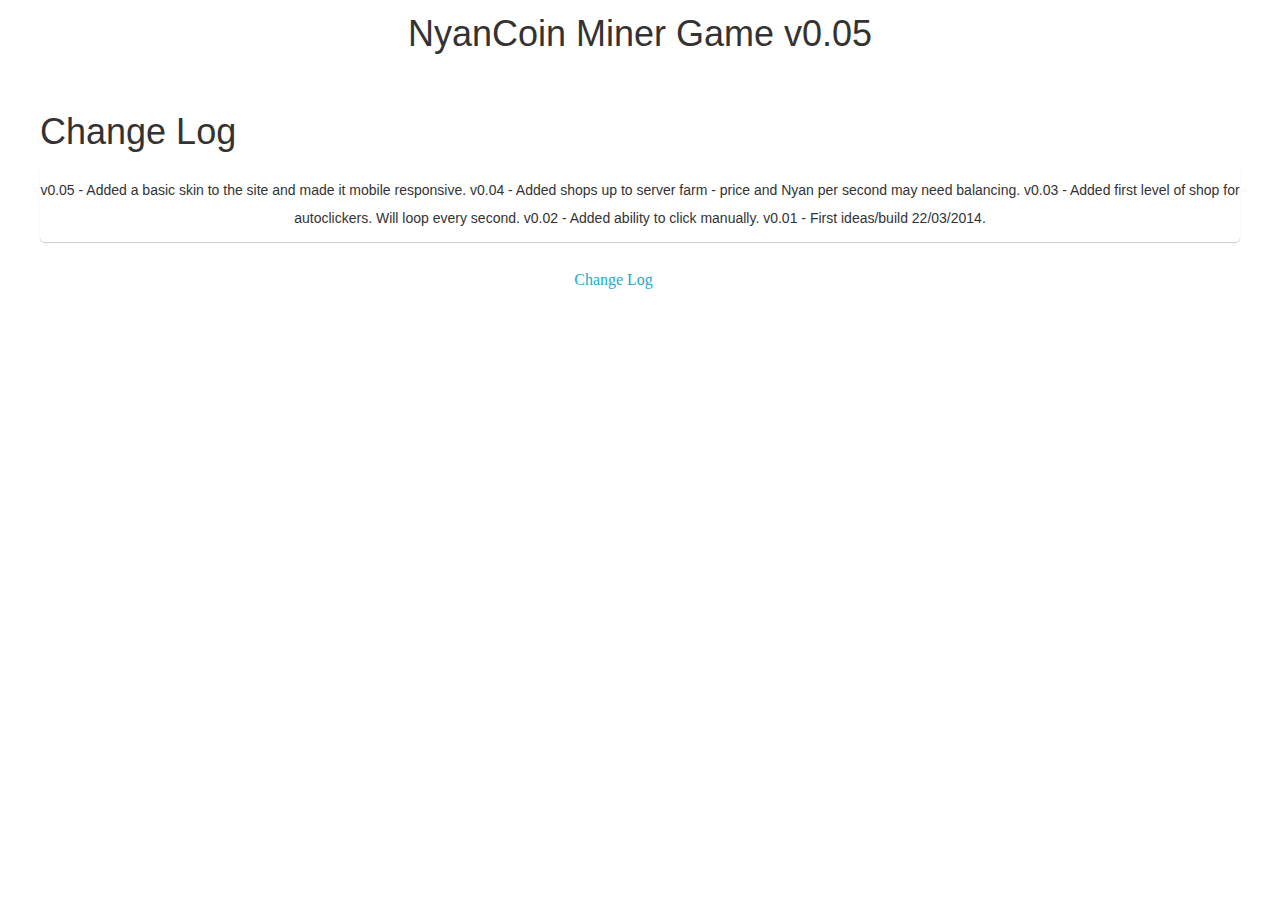
==== changelog.html @ 2c4249fb "Create changelog.html" ====
<html>
	<head>
		<title>NyanCoin Miner</title>
		<meta http-equiv="Content-Type" content="text/html; charset=UTF-8">
		<meta name="viewport" content="width=device-width, initial-scale=1, maximum-scale=1">
		<link rel="stylesheet" type="text/css" href="style.css" />
		<script type="text/javascript" src="main.js"></script>
		
<script>
  (function(i,s,o,g,r,a,m){i['GoogleAnalyticsObject']=r;i[r]=i[r]||function(){
  (i[r].q=i[r].q||[]).push(arguments)},i[r].l=1*new Date();a=s.createElement(o),
  m=s.getElementsByTagName(o)[0];a.async=1;a.src=g;m.parentNode.insertBefore(a,m)
  })(window,document,'script','//www.google-analytics.com/analytics.js','ga');

  ga('create', 'UA-49276986-1', 'kojoslayer.github.io');
  ga('send', 'pageview');

</script>
	
	</head>
	<body>
		<div class="row">
		<h1 class="text-center">NyanCoin Miner Game v0.05</h1>
		</div>
		<div class="content">
			<div class="grid">
				<div class="row space-bot">
					<div class="c12 first">
					<h1>Change Log</h1>
					<p class="note text-center">
					v0.05 - Added a basic skin to the site and made it mobile responsive.
					v0.04 - Added shops up to server farm - price and Nyan per second may need balancing.
					v0.03 - Added first level of shop for autoclickers. Will loop every second.
					v0.02 - Added ability to click manually.
					v0.01 - First ideas/build 22/03/2014.
					</p>
					</div>
					
				</div>
				
				<div class="row white">
					&copy; NyanCoin Miner 2014 All artwork and Nyan name are credited to their creators. <a href="changelog.html">Change Log</a>
				</div>
				
				
			</div>
		</div>
		

		
		

	</body>
</html>
---- style.css ----
/* ---- HTML RESET ---- */
html, body, div, span, applet, object, iframe, h1, h2, h3, h4, h5, h6, p, blockquote, pre, a, abbr, acronym, address, big, cite, code, del, dfn, em, img, ins, kbd, q, s, samp, small, strike, strong, sub, sup, tt, var, b, u, i, center, dl, dt, dd, ol, ul, li, fieldset, form, label, legend, table, caption, tbody, tfoot, thead, tr, th, td, article, aside, canvas, details, embed, figure, figcaption, footer, header, hgroup, menu, nav, output, ruby, section, summary, time, mark, audio, video {
	margin: 0; padding: 0; border: 0; outline: 0; font-size: 100%; font: inherit; vertical-align: baseline;
}
article, aside, details, figcaption, figure, footer, header, hgroup, menu, nav, section, label, legend { display: block; }
body { font-size:100%; line-height: 1; }
blockquote, q { quotes: none; }
blockquote:before, blockquote:after, q:before, q:after { content: ''; content: none; }
table { border-spacing: 0; }

body {

}
.faucet {
	width:150px;
	height:90px;
	display:inline-block;
}
.faucetimg {
	width:150px;
	height:90px;
}
.clear {
	clear:both;
}

.white {
	color:#ffffff;
}

.content{width: 100%; height: auto; background-image:url('bg.jpg'); padding: 30px 12px;}

.note {
		background-color: #ffffff; 
		padding: 10px 0; 
		color: #333333; 
				border-radius:5px; 
		   -moz-border-radius:5px; 
		-webkit-border-radius:5px;
				box-shadow: 0 1px 1px 0 rgba(0, 0, 0, 0.2);
	       -moz-box-shadow: 0 1px 1px 0 rgba(0, 0, 0, 0.2);
		-webkit-box-shadow: 0 1px 1px 0 rgba(0, 0, 0, 0.2);
	}
	

/* ---- Clearfixes ---- */
.row:before,.row:after,.clearfix:before,.clearfix:after{content:'';display:table}
.row:after,.clearfix:after{clear:both}
.row,.clearfix{zoom:1}

/* ---- GRID Layout ---- */
*{box-sizing:border-box; -ms-box-sizing:border-box; -moz-box-sizing:border-box; -webkit-box-sizing:border-box;}
body{margin:0 auto; color:#666666;}
.grid{margin:0 auto; max-width:1200px; width:100%;} /* You can choose the grid 1200 or 1140 or 1024 or 960 as per your requirement */
.g1140{margin:0 auto; max-width:1140px; width:100%;}
.g1024{margin:0 auto; max-width:1024px; width:100%;}
.g960{margin:0 auto; max-width:960px; width:100%;}
.row{width:100%; margin:0 auto;}
.c1{width:8.33%;}
.c2{width:16.66%;}
.c3{width:25%;}
.c4{width:33.33%;}
.c5{width:41.66%;}
.c6{width:50%;}
.c7{width:58.33%;}
.c8{width:66.66%;}
.c9{width:75%;}
.c10{width:83.33%;}
.c11{width:91.66%;}
.c12{width:100%; min-height:1px; float:left; position:relative;}
.c1-5{width:20%;}/* This column can be used as a one fifth of the row */
.c1-8{width:12.5%;}/* This column can be used as a one eigth of the row */ 
.c1,.c2,.c3,.c4,.c5,.c6,.c7,.c8,.c9,.c10,.c11,.c1-5,.c1-8 {min-height:1px; float:left; padding-left:10px; padding-right:10px; position:relative;}
.c1.first,.c2.first,.c3.first,.c4.first,.c5.first,.c6.first,.c7.first,.c8.first,.c9.first,.c10.first,.c11.first,.c1-5.first,.c1-8.first {
	padding-left: 0; position:relative;
}
.c1.last,.c2.last,.c3.last,.c4.last,.c5.last,.c6.last,.c7.last,.c8.last,.c9.last,.c10.last,.c11.last,.c1-5.last,.c1-8.last {
	padding-right: 0; position:relative;
}

/* ---- Alignments ---- */
.centered{float: none; margin: auto;}
.left {float: left;}
.right {float: right;}
.text-left {text-align: left;}
.text-right {text-align: right;}
.text-center {text-align: center;}
.text-justify {text-align: justify;}
.space-top {margin-top: 20px;}
.space-bot {margin-bottom: 20px;}
.space-htop {margin-top: 10px;}
.space-hbot {margin-bottom: 10px;}

/* ---- Typography ---- */
h1, h2, h3, h4, h5, h6 { 
	font-family: "Helvetica Neue", "Helvetica", Helvetica, Arial, sans-serif;
	font-weight: none; 
	font-style: normal; 
	color: #333333;
	text-rendering: optimizeLegibility; 
	line-height: 1.1; 
	margin-bottom: 10px; 
	margin-top: 10px; 
}
h1 small, h2 small, h3 small, h4 small, h5 small, h6 small { font-size: 80%; color: #333333; }
h1 a, h2 a, h3 a, h4 a, h5 a, h6 a { font-weight: inherit; text-decoration:none; }
h1 {font-size: 36px; line-height: 48px;}
h2 {font-size: 32px; line-height: 42px;}
h3 {font-size: 28px; line-height: 36px;}
h4 {font-size: 24px; line-height: 32px;}
h5 {font-size: 21px; line-height: 27px;}
h6 {font-size: 18px; line-height: 27px;}

a {color: #2ba6cb; text-decoration: none; line-height: inherit; }
a:hover {color: #333333; }
a:focus {color: #333333; outline: none; }

p {margin-bottom: 10px; padding:0; font-size: 14px; line-height: 28px; font-family: "Helvetica Neue", "Helvetica", Helvetica, Arial, sans-serif;}
p span {color: #46aae3; }
p a, p a:visited {line-height: inherit; }

blockquote, blockquote p{color: #6F6F6F; font-size: 14px; line-height: 24px; font-family: "Helvetica Neue", "Helvetica", Helvetica, Arial, sans-serif;}
blockquote{border-left: 1px solid #DDDDDD; padding: 0 10px; margin-bottom: 10px;}
blockquote cite{color: #555555; display: block; font-size: 12px;}
blockquote cite:before{content: "- ";}

sub, sup {font-size: 60%; line-height: 0; position: relative; vertical-align: baseline;}
sup {top: -0.5em;}
sub {bottom: -0.25em;}
i { font-style: italic; line-height: inherit; }
strong, b { font-weight: bold; line-height: inherit; }
small { font-size: 70%; line-height: inherit; }

hr { border: solid #ddd; border-width: 1px 0 0; clear: both; margin: 20px 0 20px; height: 0; }

/* ---- Lists ---- */
ul, ol, dl { 
	font: normal 14px/24px "Helvetica Neue", "Helvetica", Helvetica, Arial, sans-serif; 
	margin-bottom: 8px; 
	list-style-position: inside; 
	text-indent: 5px; 
	color: #333333; 
}
ul li ul, ul li ol { margin-left: 15px; margin-bottom: 0; }
ul.square {list-style-type: square;}
ul.circle {list-style-type: circle;}
ul.disc {list-style-type: disc;}
ul.no-bullet { list-style: none; }
ul.square li ul, ul.circle li ul, ul.disc li ul, ul.no-bullet li ul {margin-left: 15px; }
ol li ul, ol li ol { margin-left: 20px; margin-bottom: 0; }
dl dt{font-size:16px; line-height: 24px;}
dl dd{margin-left: 15px;}

/* ---- Forms ---- */
.vform {width: 100%; max-width: 320px;}
.hform {width: 100%; max-width: 420px;}
.vform, .hform {margin-bottom: 20px; font:14px "HelveticaNeue", "Helvetica Neue", Helvetica, Arial, sans-serif; color: #333;}

.vform label {width: 100%; margin-bottom: 5px; }
.hform label {width: 40%; margin-bottom: 10px; }
.vform label, .hform label {font-size: 14px; line-height: 21px; vertical-align: middle; display: block; float: left; text-align: left;}

.vform textarea, .vform input[type="text"], .vform input[type="password"], .vform input[type="datetime"], .vform input[type="datetime-local"], .vform input[type="date"], 
.vform input[type="month"], .vform input[type="time"], .vform input[type="week"], .vform input[type="number"], .vform input[type="email"], .vform input[type="url"], 
.vform input[type="tel"], .vform input[type="color"], .vform select{
	width: 100%;
}
.hform textarea, .hform input[type="text"], .hform input[type="password"], .hform input[type="datetime"], .hform input[type="datetime-local"], .hform input[type="date"], 
.hform input[type="month"], .hform input[type="time"], .hform input[type="week"], .hform input[type="number"], .hform input[type="email"], .hform input[type="url"], 
.hform input[type="tel"], .hform input[type="color"], .hform select {
	width: 60%;
}

.vform textarea, .vform input[type="text"], .vform input[type="password"], .vform input[type="datetime"], .vform input[type="datetime-local"], .vform input[type="date"], 
.vform input[type="month"], .vform input[type="time"], .vform input[type="week"], .vform input[type="number"], .vform input[type="email"], .vform input[type="url"], 
.vform input[type="tel"], .vform input[type="color"], .vform select, .vform input[type=file],
.hform textarea, .hform input[type="text"], .hform input[type="password"], .hform input[type="datetime"], .hform input[type="datetime-local"], .hform input[type="date"], 
.hform input[type="month"], .hform input[type="time"], .hform input[type="week"], .hform input[type="number"], .hform input[type="email"], .hform input[type="url"], 
.hform input[type="tel"], .hform input[type="color"], .hform select, .hform input[type=file] {
	display: block;
	background: #ffffff;
	border: 1px solid #cccccc;
	padding: 5px 10px;
	vertical-align: middle;
	outline: none;	
			border-radius: 4px;
	   -moz-border-radius: 4px;
	-webkit-border-radius: 4px;
			transition: border linear 0.4s, box-shadow linear 0.4s;
		 -o-transition: border linear 0.4s, box-shadow linear 0.4s;
	   -moz-transition: border linear 0.4s, box-shadow linear 0.4s;
	-webkit-transition: border linear 0.4s, box-shadow linear 0.4s;
	margin-bottom: 10px;
	font-size: 13px; 
	line-height: 21px; 
	height: 30px;
} 
.vform input[type="text"]:focus, .vform input[type="password"]:focus, .vform input[type="datetime"]:focus, .vform input[type="email"]:focus,
.vform input[type="datetime-local"]:focus, .vform input[type="date"]:focus, .vform input[type="month"]:focus, .vform input[type="time"]:focus, 
.vform input[type="week"]:focus, .vform input[type="url"]:focus, .vform input[type="number"]:focus, .vform input[type="search"]:focus, .vform input[type="tel"]:focus, 
.vform textarea:focus,
.hform textarea:focus, .hform input[type="text"]:focus, .hform input[type="password"]:focus, .hform input[type="datetime"]:focus, 
.hform input[type="datetime-local"]:focus, .hform input[type="date"]:focus, .hform input[type="month"]:focus, .hform input[type="time"]:focus, 
.hform input[type="week"]:focus, .hform input[type="number"]:focus, .hform input[type="email"]:focus, .hform input[type="url"]:focus, .hform input[type="search"]:focus, 
.hform input[type="tel"]:focus, .hform input[type="color"]:focus{
  border: 1px solid;
  border-color: rgba(82, 168, 236, 0.8);
  color: #444;
          box-shadow: inset 0 1px 1px rgba(0, 0, 0, 0.075), 0 0 8px rgba(81, 168, 236, 0.5);
     -moz-box-shadow: inset 0 1px 1px rgba(0, 0, 0, 0.075), 0 0 8px rgba(81, 168, 236, 0.5);
  -webkit-box-shadow: inset 0 1px 1px rgba(0, 0, 0, 0.075), 0 0 8px rgba(81, 168, 236, 0.5);
}
.vform textarea, .hform textarea{min-height: 120px; }
.vform fieldset, .hform fieldset {margin-bottom: 10px; }
.vform input[type="file"], .hform input[type="file"] {overflow: none;}
/* conjoined inputs */
.vform span.pre, .hform span.pre, .vform span.post, .hform span.post {
	display: block;	
	background-color: #f2f2f2; 
	border: 1px solid #cccccc;
	color: #222222;
	font-size: 13px; 
	line-height: 18px;
	height: 30px;
	position: relative;
	padding: 5px 10px;
}
.vform span.pre, .hform span.pre{margin-right: -1px; float: left;	}
.vform span.post, .hform span.post{margin-left: -1px; float: left;}
.vform input.post, .hform input.post, .vform span.pre, .hform span.pre{
         border-radius: 4px 0 0 4px;
	   -moz-border-radius: 4px 0 0 4px;
	-webkit-border-radius: 4px 0 0 4px;
}
.vform input.pre, .hform input.pre, .vform span.post, .hform span.post{
         border-radius: 0 4px 4px 0;
	   -moz-border-radius: 0 4px 4px 0;
	-webkit-border-radius: 0 4px 4px 0;
}
.vform input.pre, .vform input.post{width:75%; float:left; height: 30px;}
.hform input.pre, .hform input.post{width:45%; float:left; height: 30px;}
.vform input.pre-post{width: 70%; float: left; height: 30px; border-radius: 0;}
.hform input.pre-post{width: 40%; float: left; height: 30px; border-radius: 0;}
.vform span[type="submit"].post, .hform span[type="submit"].post, .vform span[type="submit"].pre, .hform span[type="submit"].pre{
	cursor: pointer;
	background-color: #f5f5f5;
	background-image: linear-gradient(top, #f9f9f9, #efefef);
	background-image: -ms-linear-gradient(top, #f9f9f9, #efefef);
	background-image: -moz-linear-gradient(top, #f9f9f9, #efefef);  
	background-image: -webkit-linear-gradient(top, #f9f9f9, #efefef);
	filter: progid:DXImageTransform.Microsoft.gradient(startColorStr='#f9f9f9', EndColorStr='#efefef');
}
.vform span[type="submit"].post:hover, .hform span[type="submit"].post:hover, .vform span[type="submit"].pre:hover, .hform span[type="submit"].pre:hover{
	background:#eee;
	background:-webkit-gradient(linear, left top, left bottom, from(#eee), to(#f8f8f8));
	background:-moz-linear-gradient(top, #eee, #f8f8f8);
}

/* ---- Buttons ---- */
button{
	display:inline-block;*display:inline;
	padding:7px 20px;
	margin-bottom:10px;*margin-left:.3em;
	font-size:14px;
	line-height:20px;*line-height:20px;
	color:#333 !important;
	text-align:center;
	vertical-align:middle;
	cursor:pointer;
	border:1px solid #dedede;*border:0;
	border-color: rgba(0, 0, 0, 0.1) rgba(0, 0, 0, 0.1) rgba(0, 0, 0, 0.25);
	border-color:#eeeeee,#dedede,#dedede;
	        border-radius:4px;
	     -o-border-radius:4px;
	    -ms-border-radius:4px;
	   -moz-border-radius:4px;
	-webkit-border-radius:4px;
	background-color: #f5f5f5;
	background-image: linear-gradient(top, #f9f9f9, #efefef);
	background-image: -ms-linear-gradient(top, #f9f9f9, #efefef);
	background-image: -moz-linear-gradient(top, #f9f9f9, #efefef);  
	background-image: -webkit-linear-gradient(top, #f9f9f9, #efefef);
	filter: progid:DXImageTransform.Microsoft.gradient(startColorStr='#f9f9f9', EndColorStr='#efefef');
}
button:hover, button:active{
	background:#eee;
	background:-webkit-gradient(linear, left top, left bottom, from(#eee), to(#f8f8f8));
	background:-moz-linear-gradient(top, #eee, #f8f8f8);
}
button.large{padding:10px 35px; font-size:15px;}
button.small{padding:3px 13px; font-size:13px;}

button.skyblue{ /* --- skyblue color button --- */
	color:#fff !important;
	background-color:#26a2b6;
	background: linear-gradient(#34bac9, #26a2b6);
	background: -o-linear-gradient(#34bac9, #26a2b6);
	background: -ms-linear-gradient(#34bac9, #26a2b6);
	background: -moz-linear-gradient(#34bac9, #26a2b6);
	background: -webkit-linear-gradient(#34bac9, #26a2b6);
	background: -webkit-gradient(linear, left top, left bottom, from(#34bac9), to(#26a2b6));
	filter: progid:DXImageTransform.Microsoft.gradient(startColorStr='#34bac9', EndColorStr='#26a2b6');
}
button.skyblue:hover, button.skyblue:active{
	background:#26a2b6;
	background:-moz-linear-gradient(top, #26a2b6, #34bac9);
	background:-webkit-gradient(linear, left top, left bottom, from(#26a2b6), to(#34bac9));
}

button.blue{ /* --- blue color button --- */
	color:#fff !important;
	background-color:#0085c6;
	background: linear-gradient(#008fd5, #0085c6);
	background: -o-linear-gradient(#008fd5, #0085c6);
	background: -ms-linear-gradient(#008fd5, #0085c6);
	background: -moz-linear-gradient(#008fd5, #0085c6);
	background: -webkit-linear-gradient(#008fd5, #0085c6);
	background: -webkit-gradient(linear, left top, left bottom, from(#008fd5), to(#0085c6));
	filter: progid:DXImageTransform.Microsoft.gradient(startColorStr='#008fd5', EndColorStr='#0085c6');
}
button.blue:hover, button.blue:active{
	background:#008fd5;
	background:-moz-linear-gradient(top, #008fd5, #009de9);
	background:-webkit-gradient(linear, left top, left bottom, from(#008fd5), to(#009de9));
}

button.green{ /* --- green color button --- */
	color:#fff !important;
	background-color: #51A351;
	background: linear-gradient(#62C462, #51A351);
	background: -o-linear-gradient(#62C462, #51A351);
	background: -ms-linear-gradient(#62C462, #51A351);
	background: -moz-linear-gradient(#62C462, #51A351);
	background: -webkit-linear-gradient(#62C462, #51A351);
	background: -webkit-gradient(linear, left top, left bottom, from(#62C462), to(#51A351));
	filter: progid:DXImageTransform.Microsoft.gradient(startColorStr='#51A351', EndColorStr='#51A351');
}
button.green:hover, button.green:active{
	background: #51A351;
	background: -moz-linear-gradient(top, #51A351, #5FA351);
	background: -webkit-gradient(linear, left top, left bottom, from(#51A351), to(#5FA351));
}

button.yellow{ /* --- yellow color button --- */
	color:#fff !important;
	background-color:#f0bf4a;
	background: linear-gradient(#f0c930, #f0bf4a);
	background: -o-linear-gradient(#f0c930, #f0bf4a);
	background: -ms-linear-gradient(#f0c930, #f0bf4a);
	background: -moz-linear-gradient(#f0c930, #f0bf4a);
	background: -webkit-linear-gradient(#f0c930, #f0bf4a);
	background: -webkit-gradient(linear, left top, left bottom, from(#f0c930), to(#f0bf4a));
	filter: progid:DXImageTransform.Microsoft.gradient(startColorStr='#f0c930', EndColorStr='#f0bf4a');
}
button.yellow:hover, button.yellow:active{
	background:#f0bf4a;
	background:-moz-linear-gradient(top, #f0bf4a, #f0c930);
	background:-webkit-gradient(linear, left top, left bottom, from(#f0bf4a), to(#f0c930));
}

button.orange{ /* --- orange color button --- */
	color:#fff !important;
	background-color:#ff5c00;
	background: linear-gradient(#ff6f40, #ff5c00);
	background: -o-linear-gradient(#ff6f40, #ff5c00);
	background: -ms-linear-gradient(#ff6f40, #ff5c00);
	background: -moz-linear-gradient(#ff6f40, #ff5c00);
	background: -webkit-linear-gradient(#ff6f40, #ff5c00);
	background: -webkit-gradient(linear, left top, left bottom, from(#ff6f40), to(#ff5c00));
	filter: progid:DXImageTransform.Microsoft.gradient(startColorStr='#ff6f40', EndColorStr='#ff5c00');
}
button.orange:hover, button.orange:active{
	background:#ff5c00;
	background:-moz-linear-gradient(top, #ff5c00, #ff6f40);
	background:-webkit-gradient(linear, left top, left bottom, from(#ff5c00), to(#ff6f40));
}

button.red{ /* --- red color button --- */
	color:#fff !important;
	background-color:#bd362f;
	background: linear-gradient(#bd362f, #b1322c);
	background: -o-linear-gradient(#bd362f, #b1322c);
	background: -ms-linear-gradient(#bd362f, #b1322c);
	background: -moz-linear-gradient(#bd362f, #b1322c);
	background: -webkit-linear-gradient(#bd362f, #b1322c);
	background: -webkit-gradient(linear, left top, left bottom, from(#bd362f), to(#b1322c));
	filter: progid:DXImageTransform.Microsoft.gradient(startColorStr='#bd362f', EndColorStr='#b1322c');
}
button.red:hover, button.red:active{
  background:#bd362f;
  background:-webkit-gradient(linear, left top, left bottom, from(#bd362f), to(#cc3b34));
  background:-moz-linear-gradient(top, #bd362f, #cc3b34);
}

button.magenta{	/* --- magenta color button --- */
	color:#fff !important;
	background-color:#b9298f;
	background: linear-gradient(#b93180, #b9298f);
	background: -o-linear-gradient(#b93180, #b9298f);
	background: -ms-linear-gradient(#b93180, #b9298f);
	background: -moz-linear-gradient(#b93180, #b9298f);
	background: -webkit-linear-gradient(#b93180, #b9298f);
	background: -webkit-gradient(linear, left top, left bottom, from(#b93180), to(#b9298f));
	filter: progid:DXImageTransform.Microsoft.gradient(startColorStr='#b9298f', EndColorStr='#b9298f');
}
button.magenta:hover, button.magenta:active{
	background:#b9298f;
	background:-moz-linear-gradient(top, #b9298f, #b9358f);
	background:-webkit-gradient(linear, left top, left bottom, from(#b9298f), to(#b9358f));
}

button.black{ /* --- black color button --- */
	color:#fff !important;
	background-color:#111;
	background: linear-gradient(#333, #111);
	background: -o-linear-gradient(#333, #111);
	background: -ms-linear-gradient(#333, #111);
	background: -moz-linear-gradient(#333, #111);
	background: -webkit-linear-gradient(#333, #111);
	background: -webkit-gradient(linear, left top, left bottom, from(#333), to(#111));
	filter: progid:DXImageTransform.Microsoft.gradient(startColorStr='#333', EndColorStr='#111');
}
button.black:hover, button.black:active{
	background:#222;
	background:-moz-linear-gradient(top, #222, #333);
	background:-webkit-gradient(linear, left top, left bottom, from(#222), to(#333));
}

/* ---- Alerts ---- */
.alert {
	padding: 10px;
	margin-bottom: 18px;
	color: #c09853;
	text-shadow: 0 1px 0 rgba(255, 255, 255, 0.5);
	font: 14px "HelveticaNeue", "Helvetica Neue", Helvetica, Arial, sans-serif;
	background-color: #fcf8e3;
	border: 1px solid #fbeee0;
			border-radius: 4px;
	   -moz-border-radius: 4px;
	-webkit-border-radius: 4px;
}
.success {color: #468847; background-color: #dff0d8; border-color: #d6e9c6;}
.error {color: #b94a48; background-color: #f2dede; border-color: #eed3d7;}
.info {color: #3a87ad; background-color: #d9edf7; border-color: #bce8f1;}

/* ---- Table ---- */
table {
	width: 100%; 
	font-family: "Helvetica Neue", "Helvetica", Helvetica, Arial, sans-serif;
	border: solid #ccc 1px;
	border-left: none;
	        border-radius: 5px;
	   -moz-border-radius: 5px;
	-webkit-border-radius: 5px;
	        box-shadow: 0 1px 2px #d1d1d1;
	   -moz-box-shadow: 0 1px 2px #d1d1d1;
	-webkit-box-shadow: 0 1px 2px #d1d1d1;
	background-color:#ffffff;
}   
td, th {border-top: 1px solid #ccc; border-left: 1px solid #ccc; padding: 10px; text-align: left;}
th {
	background-color: #f0f0f0;
	        box-shadow: 0 1px 0 rgba(255,255,255,.8) inset;
	   -moz-box-shadow: 0 1px 0 rgba(255,255,255,.8) inset;  
	-webkit-box-shadow: 0 1px 0 rgba(255,255,255,.8) inset;        
	border-top: none;
	text-shadow: 0 1px 0 rgba(255,255,255,.5);
	font-size: 14px; 
	line-height: 24px;
	text-align: center;
}
td{font-size:14px;}
table tr:first-child th:first-child{
 	        border-top-left-radius: 5px;
	    -moz-border-radius-topleft: 5px;
	-webkit-border-top-left-radius: 5px;
}
table tr:first-child th:last-child{
	        border-top-right-radius: 5px;
	    -moz-border-radius-topright: 5px;
	-webkit-border-top-right-radius: 5px;
}
table tr:last-child td:first-child{
	        border-bottom-left-radius: 5px;
	    -moz-border-radius-bottomleft: 5px;
	-webkit-border-bottom-left-radius: 5px;
}
table tr:last-child td:last-child{
	        border-bottom-right-radius: 5px;
	    -moz-border-radius-bottomright: 5px;
	-webkit-border-bottom-right-radius: 5px;
}
table tr.even td{background-color: #fafafa;}

/* ---- Pagination ---- */
.pagin ul {list-style: none; margin: 0; padding: 0;}
.pagin li {display: inline;}
.pagin a {
	        border-radius: 3px;
		   -ms-border-radius: 3px;
	   -moz-border-radius: 3px;
	-webkit-border-radius: 3px;
	margin: 1px 2px;
	padding: 5px 10px 5px 5px;
	display: inline-block;
	border-top: 1px solid #fff;
	text-decoration: none !important;
	color: #333 !important;
	font-size: 12px;
	font-family: "Helvetica Neue", Helvetica, Arial, sans-serif;
	text-shadow: white 0 1px 0;
	background-color: #f5f5f5;
	background-image: linear-gradient(top, #f9f9f9, #eaeaea);
	background-image: -ms-linear-gradient(top, #f9f9f9, #eaeaea);
	background-image: -moz-linear-gradient(top, #f9f9f9, #eaeaea);  
	background-image: -webkit-linear-gradient(top, #f9f9f9, #eaeaea);
	filter: progid:DXImageTransform.Microsoft.gradient(startColorStr='#f9f9f9', EndColorStr='#eaeaea');
}
.pagin a:hover, .pagin a:focus {
	border-color: #fff;
	background-color: #fdfdfd;
	background-image: linear-gradient(top, #fefefe, #fafafa);
	background-image: -ms-linear-gradient(top, #fefefe, #fafafa);
	background-image: -moz-linear-gradient(top, #fefefe, #fafafa);
	background-image: -webkit-linear-gradient(top, #fefefe, #fafafa);
	filter: progid:DXImageTransform.Microsoft.gradient(startColorStr='#fefefe', EndColorStr='#fafafa');  
}
.pagin a.more {
	        box-shadow: none;
	   -moz-box-shadow: none;
	-webkit-box-shadow: none;
	border: 0 none !important;
	background: transparent !important;
	margin-left: 0;
	margin-right: 0;
}
.pagin-dark a {
	border-top: 1px solid #575e63;
	text-shadow: rgba(0, 0, 0, 0.75) 0 1px 0;
	color: #fff !important;
	background-color: #4e5458;
	background-image: linear-gradient(top, #575e63, #3f4347);
	background-image: -ms-linear-gradient(top, #575e63, #3f4347);
	background-image: -moz-linear-gradient(top, #575e63, #3f4347);
	background-image: -webkit-linear-gradient(top, #575e63, #3f4347);
	filter: progid:DXImageTransform.Microsoft.gradient(startColorStr='#575e63', EndColorStr='#3f4347');
}
.pagin-dark a:hover, .pagin-dark a:focus {
	border-color: #575e63;
	background-color: #4d6374;
	background-image: linear-gradient(top, #567062, #3e505e);
	background-image: -ms-linear-gradient(top, #567062, #3e505e);
	background-image: -moz-linear-gradient(top, #567062, #3e505e);
	background-image: -webkit-linear-gradient(top, #567062, #3e505e);
	filter: progid:DXImageTransform.Microsoft.gradient(startColorStr='#567062', EndColorStr='#3e505e');
}
.pagin a, .pagin-dark a {
		    box-shadow: 0 0 0 1px rgba(0, 0, 0, 0.2);
	   -moz-box-shadow: 0 0 0 1px rgba(0, 0, 0, 0.2);
	-webkit-box-shadow: 0 0 0 1px rgba(0, 0, 0, 0.2);
}
.pagin a.active, .pagin-dark a.active {
	        box-shadow: inset 0 0 0 0 rgba(0, 0, 0, 0.75);
	   -moz-box-shadow: inset 0 0 0 0 rgba(0, 0, 0, 0.75);
	-webkit-box-shadow: inset 0 0 0 0 rgba(0, 0, 0, 0.75);
	border-color: #2d3035 !important;
	color: #fff !important;
	text-shadow: black 0 1px 0;
	background-color: #303338;
	background-image: linear-gradient(top, #303338, #2d3034);
	background-image: -ms-linear-gradient(top, #303338, #2d3034);
	background-image: -moz-linear-gradient(top, #303338, #2d3034);
	background-image: -webkit-linear-gradient(top, #303338, #2d3034);
	filter: progid:DXImageTransform.Microsoft.gradient(startColorStr='#303338', EndColorStr='#2d3034');
}

/* ---- Tooltip ---- */
.tooltip{display: inline; position: relative; color: #2ba6cb;}
.tooltip:hover:before
{
	border: solid;
	border-color: #333 transparent;
	border-width: 6px 6px 0 6px;
	bottom: 21px;
	content: "";
	left: 50%;
	position: absolute;
	z-index: 97;
}
.tooltip:hover:after
{
	background: #333;
	background: rgba(0,0,0,.8);
	        border-radius: 5px;
	   -moz-border-radius: 5px;
	-webkit-border-radius: 5px;
	bottom: 27px;
	font-size: 12px;
	color: #fff;
	content: attr(title);
	padding: 5px;
	position: absolute;
	z-index: 98;
	width: 180px;
	margin-left: -50px;
}

/* ---- Breadcrumb ---- */
.breadcrumb {
	padding: 10px;
	font: 14px "HelveticaNeue", "Helvetica Neue", Helvetica, Arial, sans-serif;
	background-color: #f5f5f5;
	background-image: linear-gradient(top, #f9f9f9, #eaeaea);
	background-image: -ms-linear-gradient(top, #f9f9f9, #eaeaea);
	background-image: -moz-linear-gradient(top, #f9f9f9, #eaeaea);  
	background-image: -webkit-linear-gradient(top, #f9f9f9, #eaeaea);
	filter: progid:DXImageTransform.Microsoft.gradient(startColorStr='#f9f9f9', EndColorStr='#eaeaea');
	border: 1px solid #ddd;
		    border-radius: 3px;
	   -moz-border-radius: 3px;
	-webkit-border-radius: 3px;
		    box-shadow: inset 0 1px 0 #ffffff;
	   -moz-box-shadow: inset 0 1px 0 #ffffff;
	-webkit-box-shadow: inset 0 1px 0 #ffffff;
}
.breadcrumb li {display: inline-block; text-shadow: 0 1px 0 #ffffff;}
.breadcrumb .divider {padding: 0 5px; color: #777;}

/* ---- Toggle Switches ---- */
.switch {
	position: relative;
	margin: 20px auto;
	height: 34px;
	width: 100%;
	max-width: 320px;
	background: rgba(0, 0, 0, 0.6);
		    border-radius: 3px;
	   -moz-border-radius: 3px;
	-webkit-border-radius: 3px;
         box-shadow: inset 0 1px 3px rgba(0, 0, 0, 0.3), 0 1px rgba(0, 0, 0, 0.1);
	   -moz-box-shadow: inset 0 1px 3px rgba(0, 0, 0.3), 0 1px rgba(0, 0, 0, 0.1);
	-webkit-box-shadow: inset 0 1px 3px rgba(0, 0, 0, 0.3), 0 1px rgba(0, 0, 0, 0.1);
}
.switch-label {
	position: relative;
	z-index: 2;
	float: left;
	color: #fff;
	width: 50%;
	text-align: center;
	cursor: pointer;
	font: 12px/32px "HelveticaNeue", "Helvetica Neue", Helvetica, Arial, sans-serif;
}
.switch-input {display: none;}
.switch-input:checked + .switch-label {
	font-weight: bold;
	color: rgba(0, 0, 0, 0.65);
	text-shadow: 0 1px rgba(255, 255, 255, 0.25);
	        transition: 0.15s ease-out;
	   -moz-transition: 0.15s ease-out;
	-webkit-transition: 0.15s ease-out;
}
.switch-input:checked + .switch-label-on ~ .switch-selection {left: 50%;}
.switch-selection {
	display: block;
	position: absolute;
	z-index: 1;
	top: 2px;
	left: 2px;
	width: 50%;
	height: 30px;
	background: #65bd63;
	background-image: -webkit-linear-gradient(top, #9dd993, #65bd63);
	background-image: -moz-linear-gradient(top, #9dd993, #65bd63);
	background-image: -o-linear-gradient(top, #9dd993, #65bd63);
	background-image: linear-gradient(to bottom, #9dd993, #65bd63);
         border-radius: 3px;
	   -moz-border-radius: 3px;
	-webkit-border-radius: 3px;
         transition: left 0.15s ease-out;
	   -moz-transition: left 0.15s ease-out;
	-webkit-transition: left 0.15s ease-out;
	        box-shadow: inset 0 1px rgba(255, 255, 255, 0.5), 0 0 2px rgba(0, 0, 0, 0.2);
	   -moz-box-shadow: inset 0 1px rgba(255, 255, 255, 0.5), 0 0 2px rgba(0, 0, 0, 0.2);
	-webkit-box-shadow: inset 0 1px rgba(255, 255, 255, 0.5), 0 0 2px rgba(0, 0, 0, 0.2);
}
.switch-blue .switch-selection {
	background: #3aa2d0;
	background-image: -webkit-linear-gradient(top, #4fc9ee, #3aa2d0);
	background-image: -moz-linear-gradient(top, #4fc9ee, #3aa2d0);
	background-image: -o-linear-gradient(top, #4fc9ee, #3aa2d0);
	background-image: linear-gradient(to bottom, #4fc9ee, #3aa2d0);
}
.switch-yellow .switch-selection {
	background: #c4bb61;
	background-image: -webkit-linear-gradient(top, #e0dd94, #c4bb61);
	background-image: -moz-linear-gradient(top, #e0dd94, #c4bb61);
	background-image: -o-linear-gradient(top, #e0dd94, #c4bb61);	
	background-image: linear-gradient(to bottom, #e0dd94, #c4bb61);
}                                 

/* ---- Tabs ---- */
.tab-container{ position: relative; display: block; min-height:900px; width: 100%; padding:1px 0; }
.tab-container .tab-radio{ display: none;}
.tab-container .tab{
	display: block;
	float: left;
	position: relative;
	border-top-left-radius: 4px;
	border-top-right-radius: 4px;
	border: 1px solid #cfd2d7;
	border-bottom: none;
	color: #888;
	margin-top: -15px;
	margin-right: 1.0%;
	padding: 5px 20px;
	text-decoration: none;
	text-align: center;
	cursor: pointer;
	background-color: #eee;
	font: 14px/25px "Helvetica Neue", "Helvetica", Helvetica, Arial, sans-serif;
}
.tab-container .tab-radio:checked ~ .tab, .tab-container .tab-radio:active ~ .tab{background-color: #fff; z-index: 100; border-bottom: 1px solid #fff;}
.tab-container .tab-radio:checked ~ .tab {background-color:#fff; color:#333;}
.tab-container .tab-page
{
	visibility: hidden;
	width: 100%; height: auto;
	font: 14px/25px "Helvetica Neue", "Helvetica", Helvetica, Arial, sans-serif;
	background-color: #fff;
	color: #888;
	display:block;
	position: absolute;
	top: 22px;
	float: left;
	padding: 10px;
	border: 1px solid #cfd2d7;
	   border-top-right-radius: 5px;
	 border-bottom-left-radius: 5px;
	border-bottom-right-radius: 5px;
	        box-shadow: 0 1px 3px rgba(0,0,0,.3);
	   -moz-box-shadow: 0 1px 3px rgba(0,0,0,.3);
	-webkit-box-shadow: 0 1px 3px rgba(0,0,0,.3);
}
.tab-container .tab-radio:checked ~ .tab-page { visibility: visible; display: block; height: auto}

/* ---- Accordion ---- */
.accordion {
    width: 100%;
    background: #fff;
	font-size: 14px;
	font-family: "Helvetica Neue", "Helvetica", Helvetica, Arial, sans-serif;
            border-radius: 5px;
	   -moz-border-radius: 5px;
	-webkit-border-radius: 5px;
            
}
.accordion p{height:0; margin-bottom:0px; padding:0; color: #888; overflow:hidden;}
.accordion a{
	display:block; 
	height:auto; 
	padding:5px; 
	line-height:28px; 
	background-color: #eee; 
	color:#333; 
	text-decoration:none; 
	text-align:center; 
	border-bottom:1px solid #aaa;
	        border-radius: 5px;
	   -moz-border-radius: 5px;
	-webkit-border-radius: 5px;
}
.accordion a:hover, .accordion a:focus {opacity:.9; color:#ooo;}
.accordion a:active {color:#000;}
.accordion :target + p{
	margin: 0 2px;
	padding:10px 15px; 
	height:auto;
			border-radius: 5px;
	   -moz-border-radius: 5px;
	-webkit-border-radius: 5px;
			box-shadow: 0 1px 3px rgba(0,0,0,.3);
	   -moz-box-shadow: 0 1px 3px rgba(0,0,0,.3);
	-webkit-box-shadow: 0 1px 3px rgba(0,0,0,.3);
}	

/* Media query for 960 Screens - sets nested grids to 100% */
@media only screen and (max-width:960px){
	.row .row .c1,.row .row .c2,.row .row .c3,.row .row .c4,.row .row .c5,.row .row .c6,.row .row .c7,.row .row .c8,.row .row .c9,.row .row .c10,.row .row .c11,.row .row .c12,.row .row .c1-5,.row .row .c1-8{width:100%;margin-bottom:20px;margin-left:0px;margin-right:0px; }
	.row .row > div:last-child{margin-bottom:0 !important}
}

/* Media query for iPad and tablets */
@media handheld, only screen and (max-width: 768px), only screen and (max-device-width: 768px) and (orientation:portrait){
	body{font-size:90%}
	.row{margin-bottom:0!important}
	.c1,.c2,.c3,.c4,.c5,.c6,.c7,.c8,.c9,.c10,.c11,.c12,.c1-5,.c1-8{width:100%;margin-right:0;margin-left:0;margin-bottom:20px; padding:0 10px;}
	.c1.first,.c2.first,.c3.first,.c4.first,.c5.first,.c6.first,.c7.first,.c8.first,.c9.first,.c10.first,.c11.first,.c1-5.first,.c1-8.first {
		padding-left: 10px; position:relative;
	}
	.c1.last,.c2.last,.c3.last,.c4.last,.c5.last,.c6.last,.c7.last,.c8.last,.c9.last,.c10.last,.c11.last,.c1-5.last,.c1-8.last {
		padding-right: 10px; position:relative;
	}
}
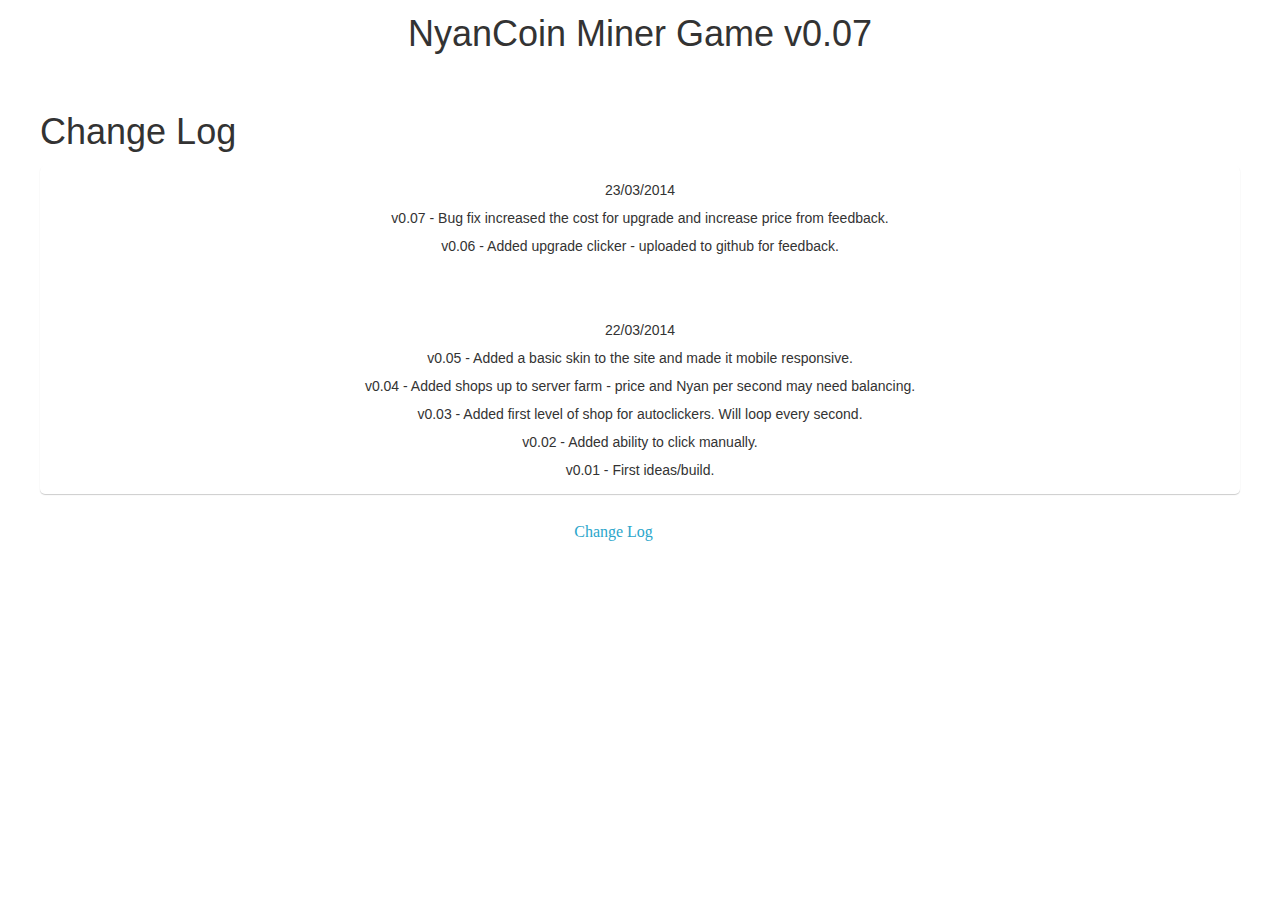
==== commit 6eb07c19: "Update changelog.html" ====
--- a/changelog.html
+++ b/changelog.html
@@ -20,7 +20,7 @@
 	</head>
 	<body>
 		<div class="row">
-		<h1 class="text-center">NyanCoin Miner Game v0.05</h1>
+		<h1 class="text-center">NyanCoin Miner Game v0.07</h1>
 		</div>
 		<div class="content">
 			<div class="grid">
@@ -28,11 +28,16 @@
 					<div class="c12 first">
 					<h1>Change Log</h1>
 					<p class="note text-center">
-					v0.05 - Added a basic skin to the site and made it mobile responsive.
-					v0.04 - Added shops up to server farm - price and Nyan per second may need balancing.
-					v0.03 - Added first level of shop for autoclickers. Will loop every second.
-					v0.02 - Added ability to click manually.
-					v0.01 - First ideas/build 22/03/2014.
+					23/03/2014<br />
+					v0.07 - Bug fix increased the cost for upgrade and increase price from feedback.<br />
+					v0.06 - Added upgrade clicker - uploaded to github for feedback.<br />
+					<br /><br />
+					22/03/2014<br />
+					v0.05 - Added a basic skin to the site and made it mobile responsive.<br />
+					v0.04 - Added shops up to server farm - price and Nyan per second may need balancing.<br />
+					v0.03 - Added first level of shop for autoclickers. Will loop every second.<br />
+					v0.02 - Added ability to click manually.<br />
+					v0.01 - First ideas/build.<br />
 					</p>
 					</div>
 					
--- a/style.css
+++ b/style.css
@@ -28,7 +28,7 @@
 	color:#ffffff;
 }
 
-.content{width: 100%; height: auto; background-image:url('bg.jpg'); padding: 30px 12px;}
+.content{width: 100%; height: auto; background-image:url('http://i.imgur.com/JaJRMxN.jpg'); padding: 30px 12px;}
 
 .note {
 		background-color: #ffffff; 
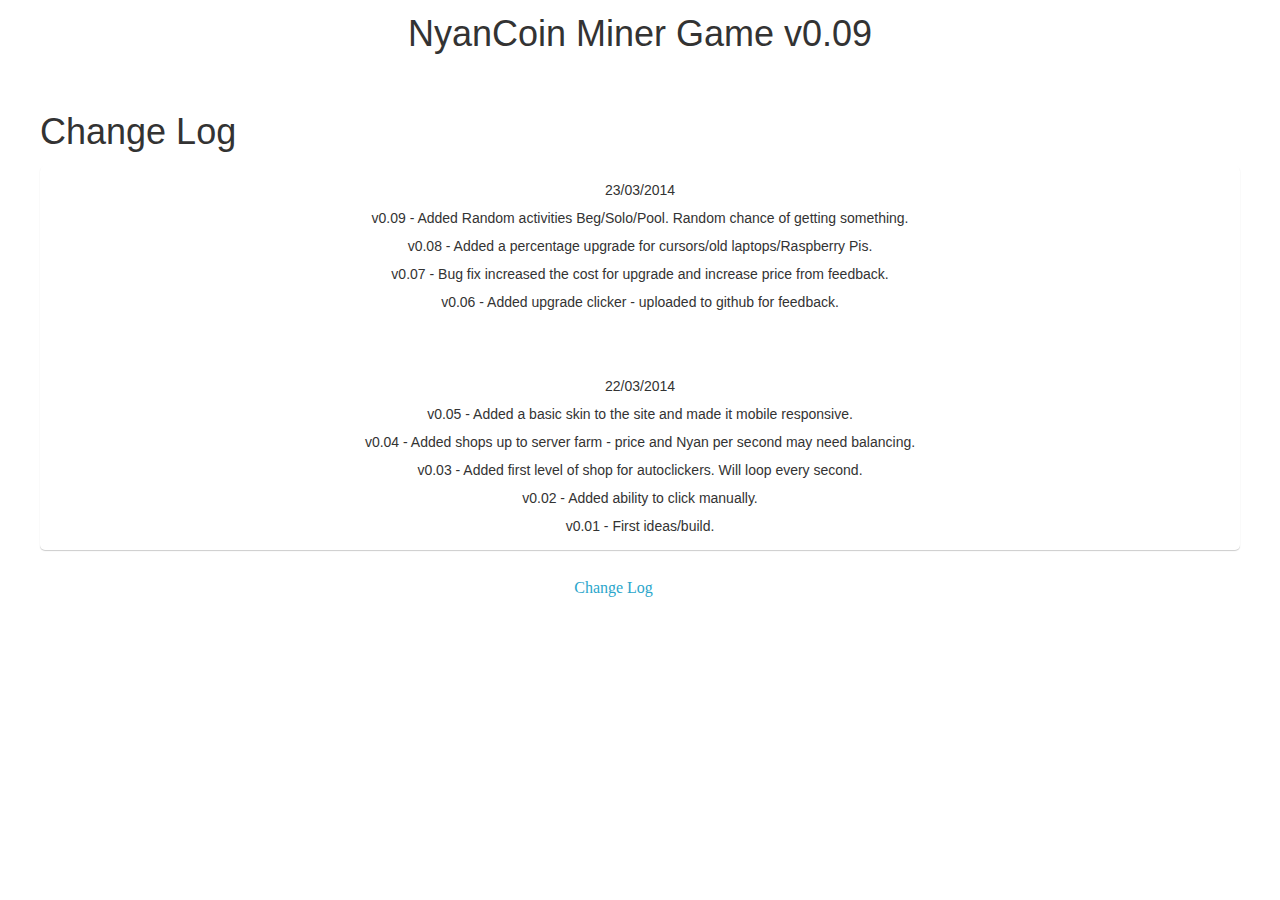
==== commit 1a602bcf: "Update changelog.html" ====
--- a/changelog.html
+++ b/changelog.html
@@ -4,7 +4,6 @@
 		<meta http-equiv="Content-Type" content="text/html; charset=UTF-8">
 		<meta name="viewport" content="width=device-width, initial-scale=1, maximum-scale=1">
 		<link rel="stylesheet" type="text/css" href="style.css" />
-		<script type="text/javascript" src="main.js"></script>
 		
 <script>
   (function(i,s,o,g,r,a,m){i['GoogleAnalyticsObject']=r;i[r]=i[r]||function(){
@@ -20,7 +19,7 @@
 	</head>
 	<body>
 		<div class="row">
-		<h1 class="text-center">NyanCoin Miner Game v0.07</h1>
+		<h1 class="text-center">NyanCoin Miner Game v0.09</h1>
 		</div>
 		<div class="content">
 			<div class="grid">
@@ -29,6 +28,8 @@
 					<h1>Change Log</h1>
 					<p class="note text-center">
 					23/03/2014<br />
+					v0.09 - Added Random activities Beg/Solo/Pool. Random chance of getting something.<br />
+					v0.08 - Added a percentage upgrade for cursors/old laptops/Raspberry Pis.<br />
 					v0.07 - Bug fix increased the cost for upgrade and increase price from feedback.<br />
 					v0.06 - Added upgrade clicker - uploaded to github for feedback.<br />
 					<br /><br />
